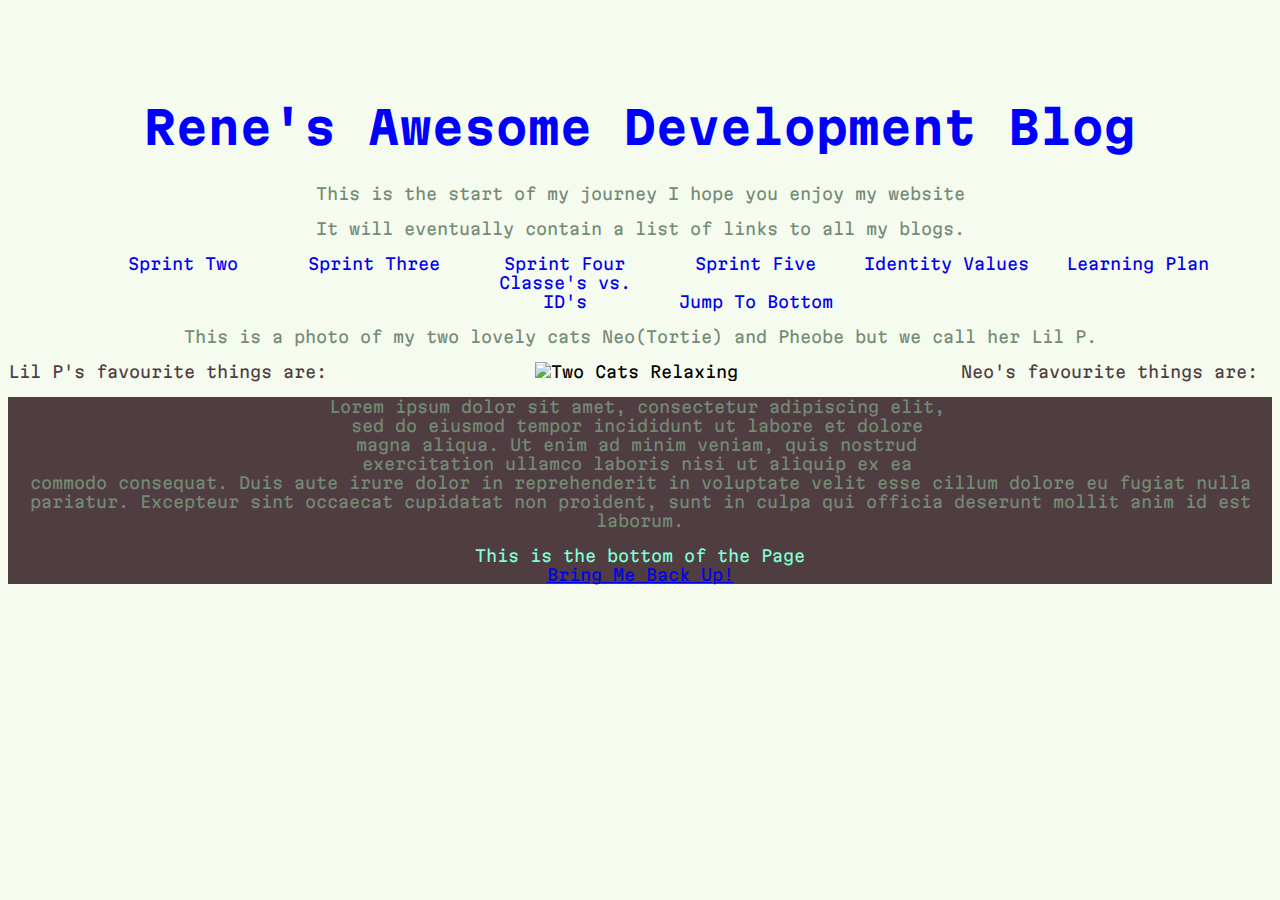
==== index.html @ f21030df "Updated links and CSS to match blog added index links to learning plan and identity values pages and" ====
<!DOCTYPE html>
<html>
  <head>
    <title>Sprint-2-Workshop</title>
    <meta charset="utf-8">
    <meta content="width=device-width, initial-scale=1" name="viewport" />
    <link href="https://fonts.googleapis.com/css2?family=Inter+Tight:wght@300&family=Martian+Mono:wght@300&display=swap" rel="stylesheet">
    <link href="styles/main.css" rel="stylesheet" type="text/css">
  <body>
    <div>
    <h1 id="heading">Rene's Awesome Development Blog</h1> 
    <main>
    <p> This is the start of my journey I hope you enjoy my website</p>
    <p> It will eventually contain a list of links to all my blogs. </p>
  </div>
  </main>
    
  <div class="container">
    <ul>
   <li><a href="sprint-pages/sprint-2.html"> Sprint Two </a></li>
   <li><a href="sprint-pages/sprint-3.html" > Sprint Three </a></li>
   <li><a href="sprint-pages/sprint-4.html"> Sprint Four </a></li>
   <li><a href="sprint-pages/sprint-5.html"> Sprint Five </a></li>
   <li><a href="blog/identity-values.html">Identity Values</a></li>
   <li><a href="blog/learning-plan.html">Learning Plan</a></li>
   <li><a href="blog/html-css.html">Classe's vs. ID's</a></li>
   <li><a href=#footer>Jump To Bottom</a></li>
  </ul>
  </div>
  

<div>
    <p>This is a photo of my two lovely cats Neo(Tortie) and Pheobe but we call her Lil P.</p>
    <span id="right" class="list">Neo's favourite things are: 
      <ul>
      <li>Food</li>
      <li>Sleeping</li>
      <li>Attention (not from Lil P)</li>
    </ul>
    </span>
    <span id="left" class="list">Lil P's favourite things are:
      <ol>
        <li>Hanging out with Neo</li>
        <li>Sleeping with Neo</li>
        <li>Annoying Neo</li>
      </ol>
      </span>
    </p>
  </div>
    <img src="images/20220423_150221.jpg" alt="Two Cats Relaxing">
    <div style="background-color: #503D42">
    <p>Lorem ipsum dolor sit amet, consectetur adipiscing elit, 
      sed do eiusmod tempor incididunt ut labore et dolore magna aliqua. Ut enim ad minim veniam, quis nostrud exercitation ullamco laboris nisi ut aliquip ex ea commodo consequat. Duis aute irure dolor in reprehenderit in voluptate velit esse cillum dolore eu fugiat nulla pariatur. Excepteur sint occaecat cupidatat non proident, sunt in culpa qui officia deserunt mollit anim id est laborum.</p>
    
    <footer id="footer" style="color:aquamarine">This is the bottom of the Page</footer> 
    <a href="#heading"> Bring Me Back Up!</a>
  </div>
  </body>  
</html>
---- styles/main.css ----
body {
  background-color: #f5fbef;
  text-align: center;
  font-family: 'Inter Tight', sans-serif;
font-family: 'Martian Mono', monospace;
}

h1 {
  font-size: 45px;
  margin-top: 100px;
  color: #92AD94;
  
}


 p {
  Color: #748B75;

}

.list {
color: #503D42;

}

#left{
  float: left;
}
#right{
  float: right;
}

img{
  width: 600px;
  top: 60px;
  left: 40px;
}

.bottom {
  position: absolute;
  bottom: 0;
 
}

.container{
  text-align: center;

}
.container li{
  display: inline-block
  

}
.container a{
  text-decoration: none;
  width: 180px;
  display: block;


}
@media (max-width: 320px) {
  body {
    background-color: blue;
  } 
  img {
    width: 200px;
  }
} 

@media (max-width: 768px) {
p { 
color: yellow;
}
}

@media (min-width: 1200px) {
  h1 {
    color: blue;
  
  }

}
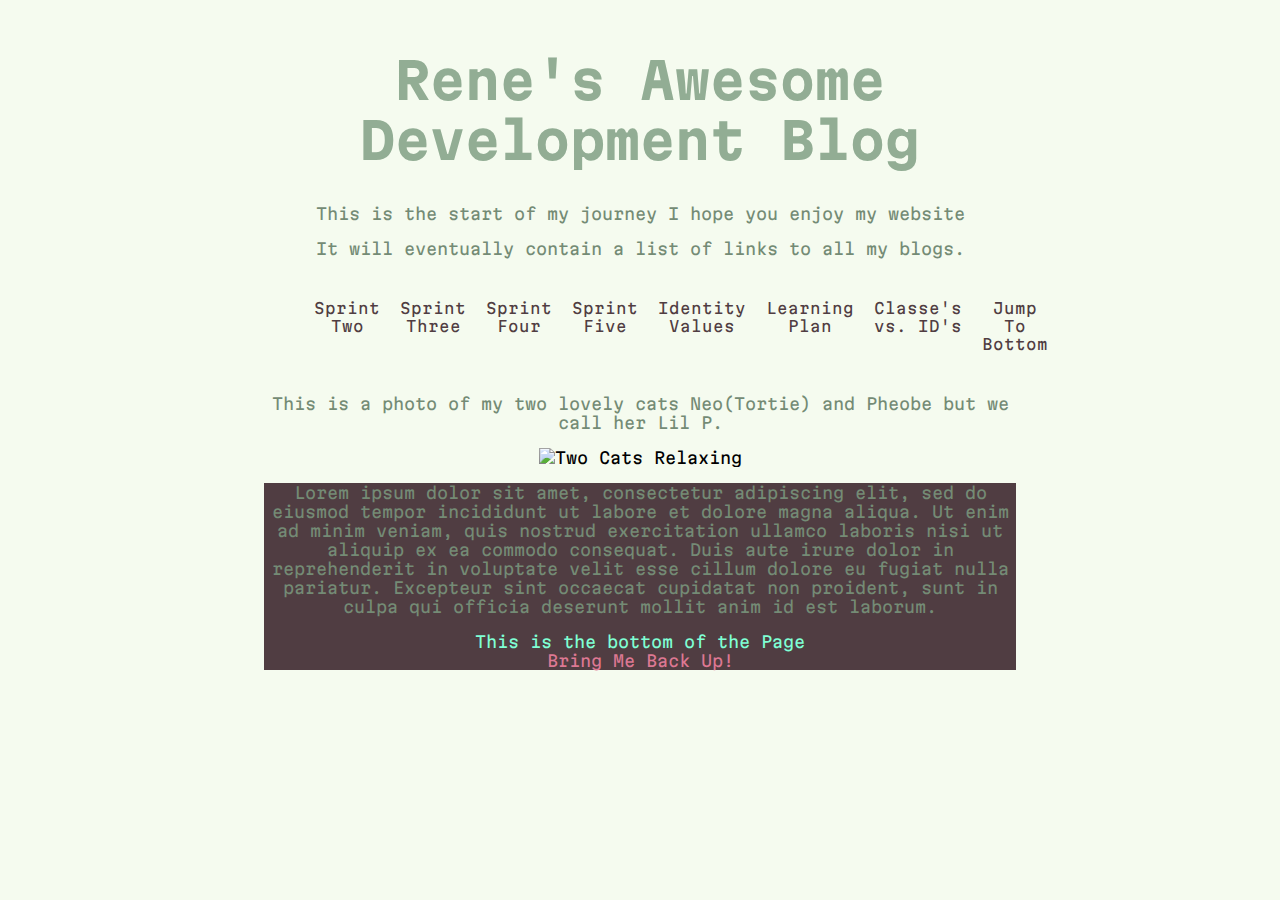
==== commit 5e55cc61: "Updated Home Page Made homepage more user friendly and removed a whole bunch of styles I wasnt using" ====
--- a/index.html
+++ b/index.html
@@ -29,31 +29,16 @@
   </div>
   
 
-<div>
+
     <p>This is a photo of my two lovely cats Neo(Tortie) and Pheobe but we call her Lil P.</p>
-    <span id="right" class="list">Neo's favourite things are: 
-      <ul>
-      <li>Food</li>
-      <li>Sleeping</li>
-      <li>Attention (not from Lil P)</li>
-    </ul>
-    </span>
-    <span id="left" class="list">Lil P's favourite things are:
-      <ol>
-        <li>Hanging out with Neo</li>
-        <li>Sleeping with Neo</li>
-        <li>Annoying Neo</li>
-      </ol>
-      </span>
-    </p>
-  </div>
+   
     <img src="images/20220423_150221.jpg" alt="Two Cats Relaxing">
     <div style="background-color: #503D42">
     <p>Lorem ipsum dolor sit amet, consectetur adipiscing elit, 
       sed do eiusmod tempor incididunt ut labore et dolore magna aliqua. Ut enim ad minim veniam, quis nostrud exercitation ullamco laboris nisi ut aliquip ex ea commodo consequat. Duis aute irure dolor in reprehenderit in voluptate velit esse cillum dolore eu fugiat nulla pariatur. Excepteur sint occaecat cupidatat non proident, sunt in culpa qui officia deserunt mollit anim id est laborum.</p>
     
     <footer id="footer" style="color:aquamarine">This is the bottom of the Page</footer> 
-    <a href="#heading"> Bring Me Back Up!</a>
-  </div>
-  </body>  
+    <a class="bottom-text" href="#heading"> Bring Me Back Up!</a>
+    </div>
+  </body> 
 </html>--- a/styles/main.css
+++ b/styles/main.css
@@ -3,12 +3,15 @@
   text-align: center;
   font-family: 'Inter Tight', sans-serif;
 font-family: 'Martian Mono', monospace;
+padding-left: 20%;
+padding-right: 20%;
 }
 
 h1 {
   font-size: 45px;
-  margin-top: 100px;
+  margin-top: 50px;
   color: #92AD94;
+  width: 100%
   
 }
 
@@ -23,60 +26,79 @@
 
 }
 
-#left{
-  float: left;
-}
-#right{
-  float: right;
+
+
+img{
+  width: 200px;
+
 }
 
-img{
-  width: 600px;
-  top: 60px;
-  left: 40px;
-}
-
-.bottom {
-  position: absolute;
-  bottom: 0;
- 
-}
 
 .container{
   text-align: center;
+ margin: 0%;
+ padding: 0px;
+ font-size: 15px;
+  
+}
 
+.container ul{
+  display: inline-flex;
+  list-style: none;
+  color: #503D42;
 }
-.container li{
-  display: inline-block
+
+  .container ul li{
+    width: 20%;
+    margin: 0px;
+    padding: 10px;
+ 
+  }
+
+  .container ul a{
+   text-decoration: none;
+   color: #503D42;
   
-
-}
-.container a{
-  text-decoration: none;
-  width: 180px;
-  display: block;
+  }
 
 
+  .container ul li:hover {
+  background: #9c8e92;
+  border-radius: 20px;
 }
+
+.bottom-text{
+text-decoration: none;
+color: #dd7893;
+}
+
+
+.bottom-text:hover{
+  
+  color: #fb0043;
+}
+
+
+ 
 @media (max-width: 320px) {
-  body {
-    background-color: blue;
+  h1 { 
+    font-size: 20px;
+    
   } 
-  img {
-    width: 200px;
-  }
+  
 } 
 
 @media (max-width: 768px) {
 p { 
-color: yellow;
+font-size: 15px;
 }
+
 }
 
 @media (min-width: 1200px) {
   h1 {
-    color: blue;
+   font-size: 50px ;
   
   }
 
-}+}
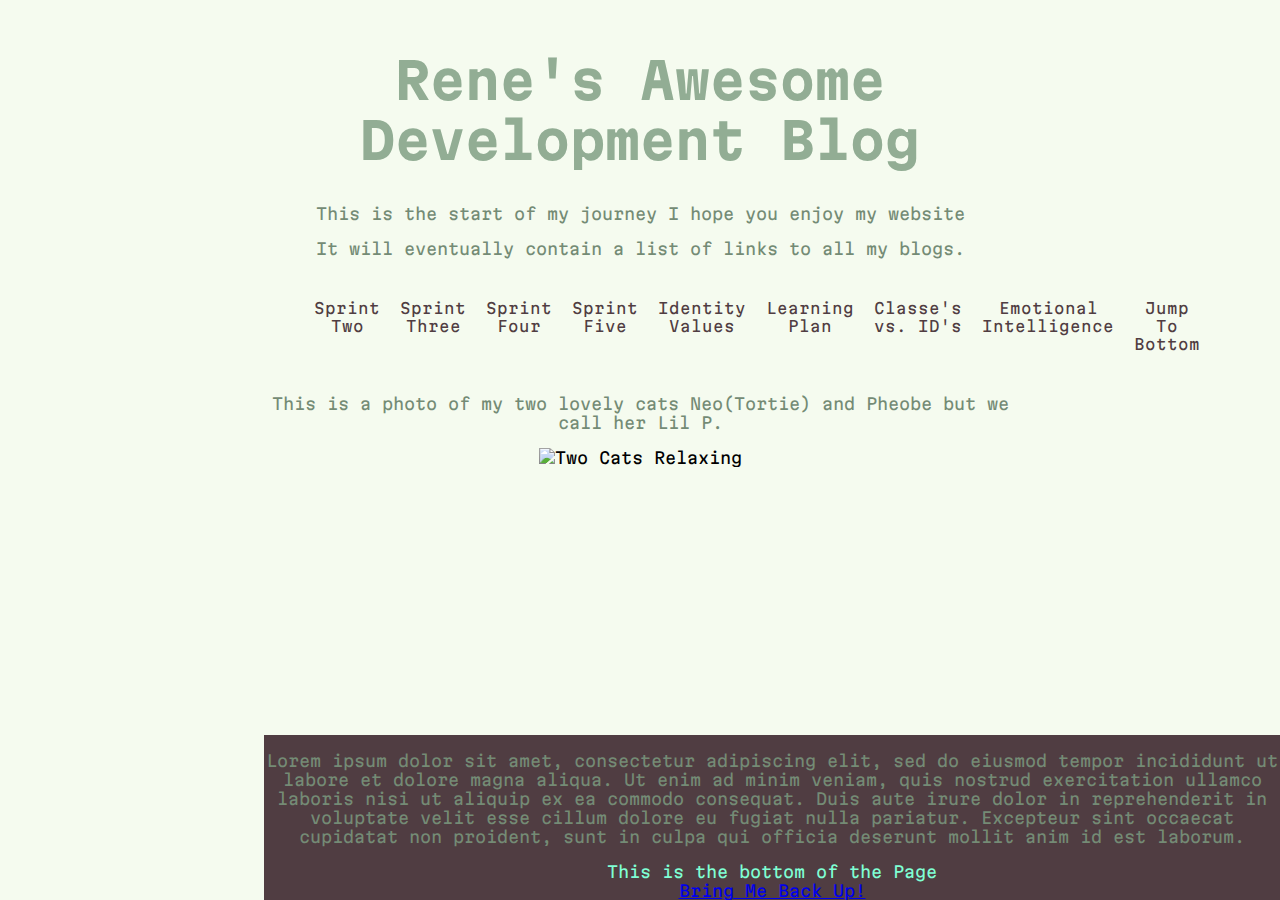
==== commit 6d267427: "Added Emotional Intelligence and clean up index Added emotional intelligence blog and cleaned up ind" ====
--- a/index.html
+++ b/index.html
@@ -24,6 +24,7 @@
    <li><a href="blog/identity-values.html">Identity Values</a></li>
    <li><a href="blog/learning-plan.html">Learning Plan</a></li>
    <li><a href="blog/html-css.html">Classe's vs. ID's</a></li>
+   <li><a href="blog/emotional-intelligence.html">Emotional Intelligence</a></li>
    <li><a href=#footer>Jump To Bottom</a></li>
   </ul>
   </div>
@@ -32,13 +33,14 @@
 
     <p>This is a photo of my two lovely cats Neo(Tortie) and Pheobe but we call her Lil P.</p>
    
-    <img src="images/20220423_150221.jpg" alt="Two Cats Relaxing">
-    <div style="background-color: #503D42">
+    <img  src="images/20220423_150221.jpg" alt="Two Cats Relaxing">
+    <div class="bottom-text" style="background-color: #503D42">
+
     <p>Lorem ipsum dolor sit amet, consectetur adipiscing elit, 
       sed do eiusmod tempor incididunt ut labore et dolore magna aliqua. Ut enim ad minim veniam, quis nostrud exercitation ullamco laboris nisi ut aliquip ex ea commodo consequat. Duis aute irure dolor in reprehenderit in voluptate velit esse cillum dolore eu fugiat nulla pariatur. Excepteur sint occaecat cupidatat non proident, sunt in culpa qui officia deserunt mollit anim id est laborum.</p>
     
     <footer id="footer" style="color:aquamarine">This is the bottom of the Page</footer> 
-    <a class="bottom-text" href="#heading"> Bring Me Back Up!</a>
+    <a href="#heading"> Bring Me Back Up!</a>
     </div>
   </body> 
 </html>--- a/styles/main.css
+++ b/styles/main.css
@@ -18,6 +18,7 @@
 
  p {
   Color: #748B75;
+
 
 }
 
@@ -68,8 +69,11 @@
 }
 
 .bottom-text{
-text-decoration: none;
+
 color: #dd7893;
+position:absolute;
+
+bottom: 0;
 }
 
 
@@ -78,6 +82,11 @@
   color: #fb0043;
 }
 
+.align-left {
+  text-align: left; 
+
+
+}
 
  
 @media (max-width: 320px) {
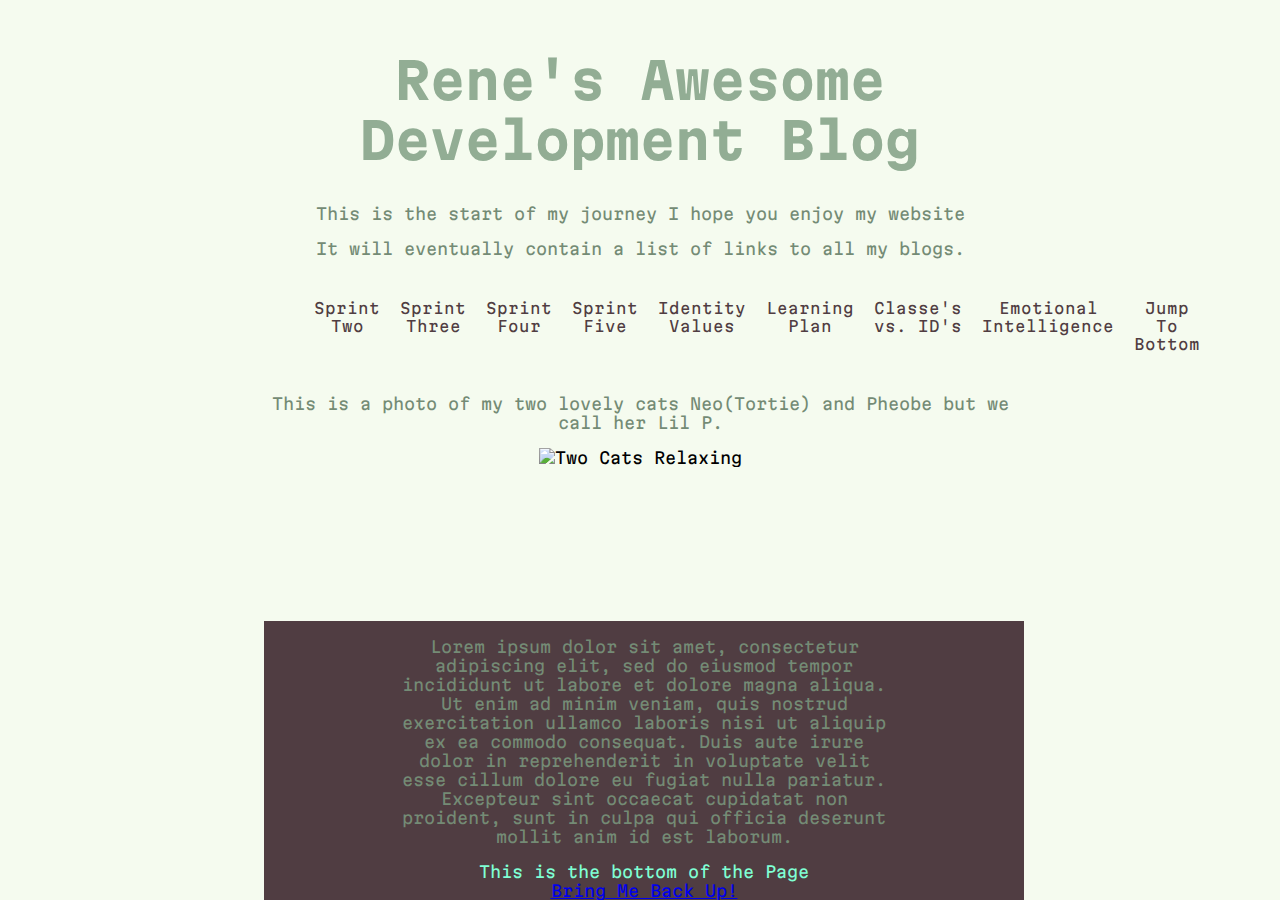
==== commit cc6bd854: "fix bottom page" ====
--- a/index.html
+++ b/index.html
@@ -34,7 +34,7 @@
     <p>This is a photo of my two lovely cats Neo(Tortie) and Pheobe but we call her Lil P.</p>
    
     <img  src="images/20220423_150221.jpg" alt="Two Cats Relaxing">
-    <div class="bottom-text" style="background-color: #503D42">
+    <div class="bottom-text">
 
     <p>Lorem ipsum dolor sit amet, consectetur adipiscing elit, 
       sed do eiusmod tempor incididunt ut labore et dolore magna aliqua. Ut enim ad minim veniam, quis nostrud exercitation ullamco laboris nisi ut aliquip ex ea commodo consequat. Duis aute irure dolor in reprehenderit in voluptate velit esse cillum dolore eu fugiat nulla pariatur. Excepteur sint occaecat cupidatat non proident, sunt in culpa qui officia deserunt mollit anim id est laborum.</p>
--- a/styles/main.css
+++ b/styles/main.css
@@ -70,17 +70,16 @@
 
 .bottom-text{
 
-color: #dd7893;
-position:absolute;
-
+position: absolute;
+padding-left: 10%;
+padding-right: 10%;
+margin-right: 20%;
+background-color: #503D42;
+text-align: center;
 bottom: 0;
 }
 
 
-.bottom-text:hover{
-  
-  color: #fb0043;
-}
 
 .align-left {
   text-align: left; 
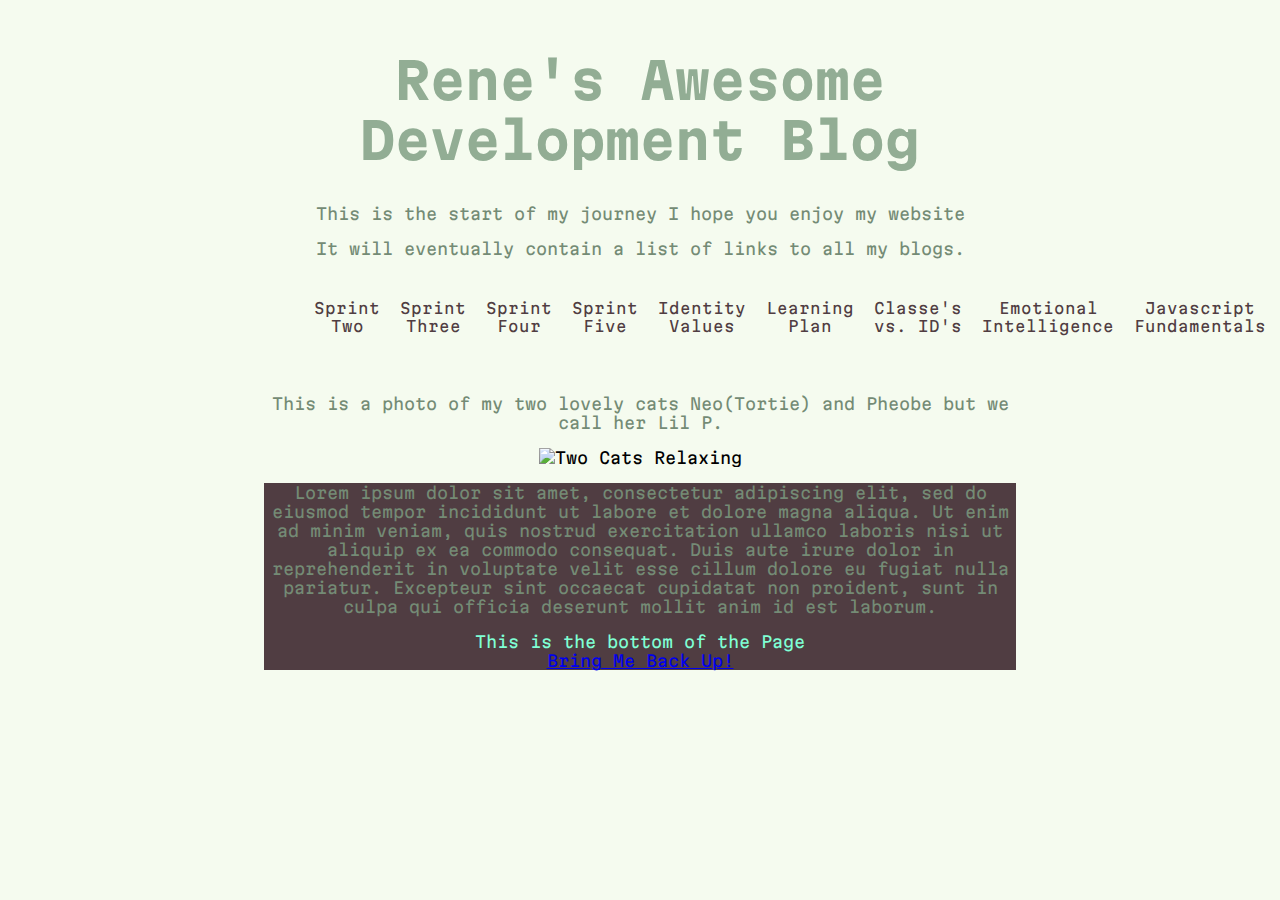
==== commit 1531e2f1: "Added JS fundamentals and CSS changes" ====
--- a/index.html
+++ b/index.html
@@ -25,6 +25,7 @@
    <li><a href="blog/learning-plan.html">Learning Plan</a></li>
    <li><a href="blog/html-css.html">Classe's vs. ID's</a></li>
    <li><a href="blog/emotional-intelligence.html">Emotional Intelligence</a></li>
+   <li><a href="blog/javascript-dom.html">Javascript Fundamentals</a></li> <br>
    <li><a href=#footer>Jump To Bottom</a></li>
   </ul>
   </div>
--- a/styles/main.css
+++ b/styles/main.css
@@ -36,9 +36,9 @@
 
 
 .container{
-  text-align: center;
- margin: 0%;
- padding: 0px;
+text-align: auto;
+ margin: auto;
+ padding: auto;
  font-size: 15px;
   
 }
@@ -70,10 +70,9 @@
 
 .bottom-text{
 
-position: absolute;
-padding-left: 10%;
-padding-right: 10%;
-margin-right: 20%;
+
+padding: auto;
+margin: auto;
 background-color: #503D42;
 text-align: center;
 bottom: 0;
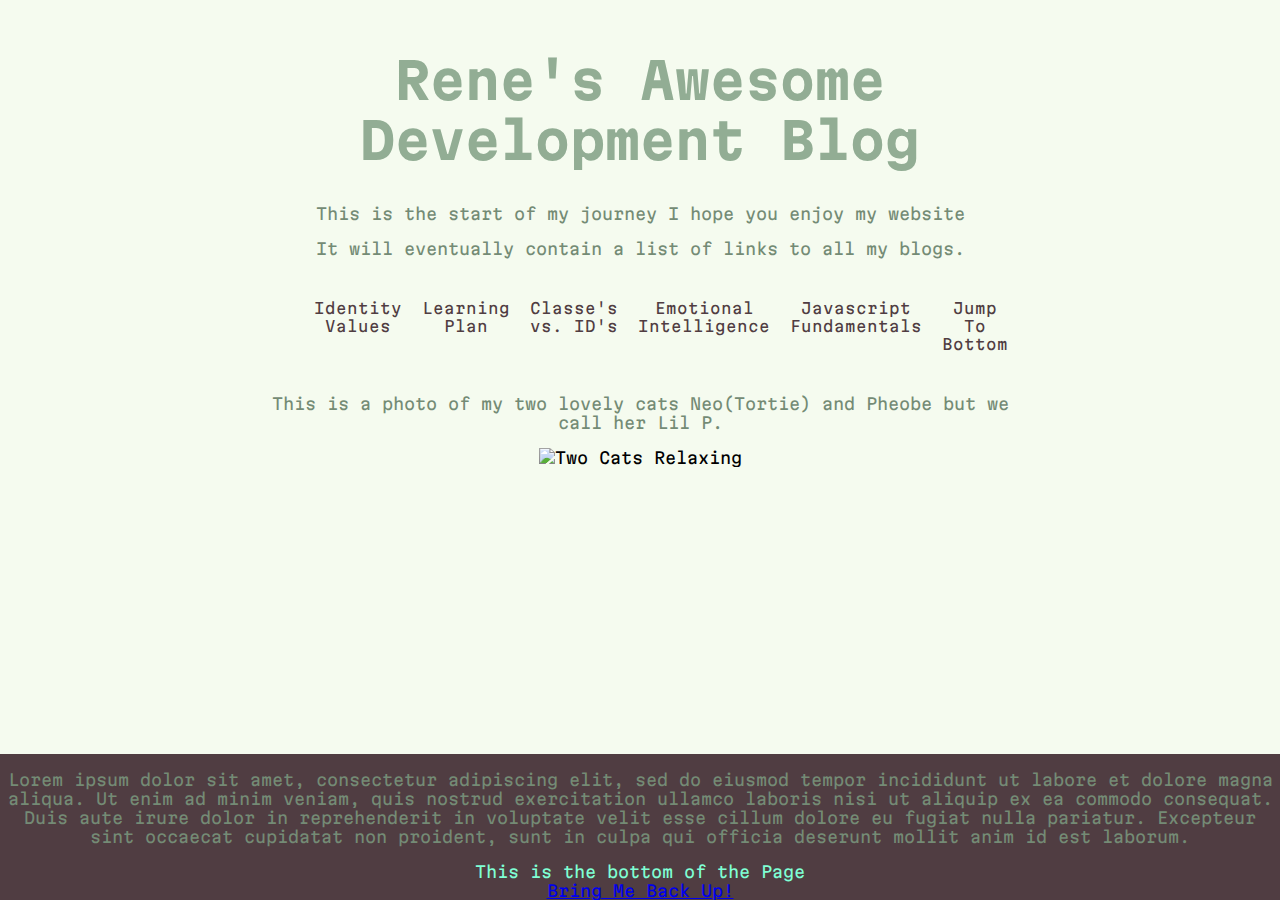
==== commit 28d6ed51: "Update JS blog post" ====
--- a/index.html
+++ b/index.html
@@ -17,10 +17,6 @@
     
   <div class="container">
     <ul>
-   <li><a href="sprint-pages/sprint-2.html"> Sprint Two </a></li>
-   <li><a href="sprint-pages/sprint-3.html" > Sprint Three </a></li>
-   <li><a href="sprint-pages/sprint-4.html"> Sprint Four </a></li>
-   <li><a href="sprint-pages/sprint-5.html"> Sprint Five </a></li>
    <li><a href="blog/identity-values.html">Identity Values</a></li>
    <li><a href="blog/learning-plan.html">Learning Plan</a></li>
    <li><a href="blog/html-css.html">Classe's vs. ID's</a></li>
--- a/styles/main.css
+++ b/styles/main.css
@@ -69,13 +69,14 @@
 }
 
 .bottom-text{
-
-
 padding: auto;
 margin: auto;
 background-color: #503D42;
 text-align: center;
+position:absolute;
+
 bottom: 0;
+left: 0;
 }
 
 
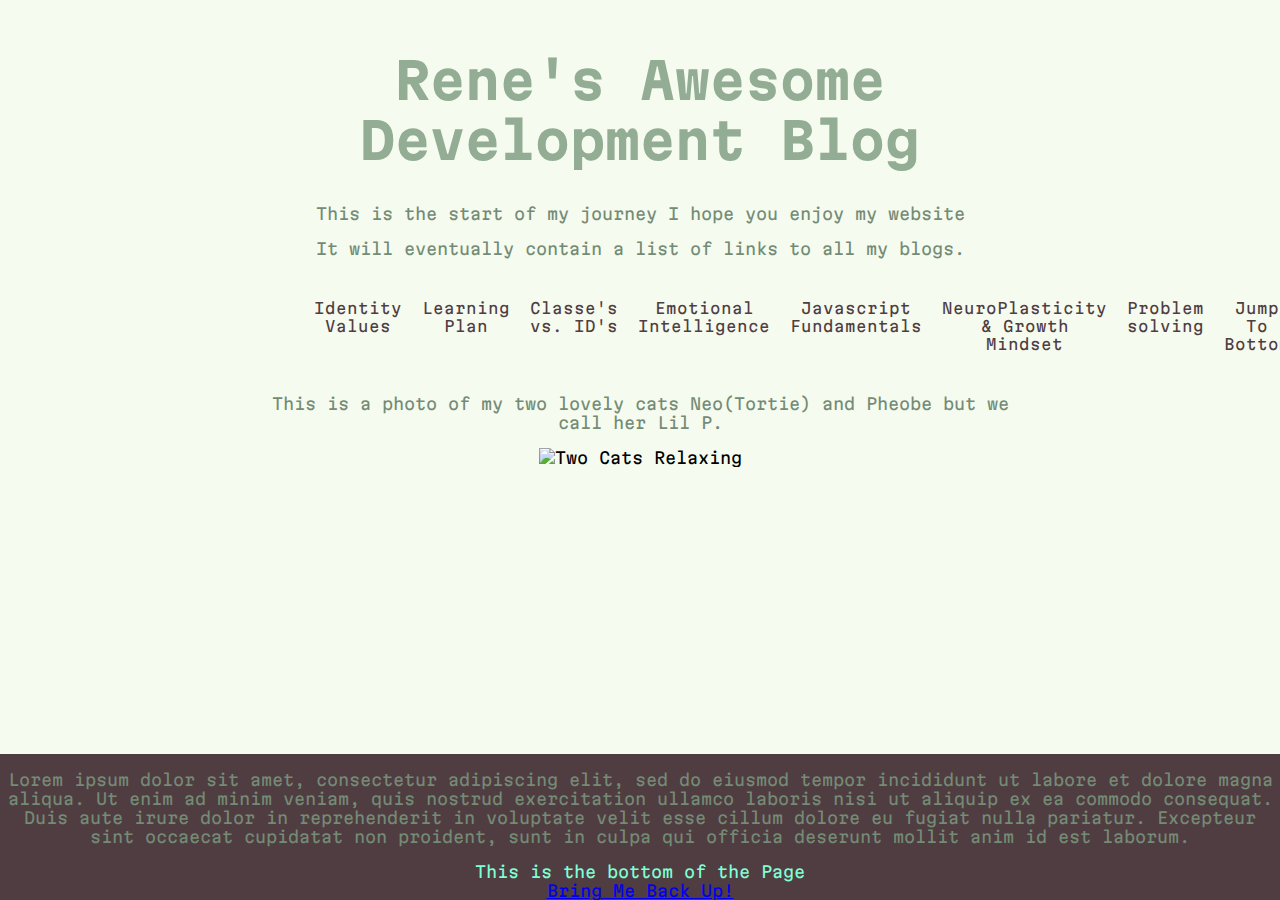
==== commit 2e6a1b30: "Problem Solving Blog" ====
--- a/index.html
+++ b/index.html
@@ -21,7 +21,9 @@
    <li><a href="blog/learning-plan.html">Learning Plan</a></li>
    <li><a href="blog/html-css.html">Classe's vs. ID's</a></li>
    <li><a href="blog/emotional-intelligence.html">Emotional Intelligence</a></li>
-   <li><a href="blog/javascript-dom.html">Javascript Fundamentals</a></li> <br>
+   <li><a href="blog/javascript-dom.html">Javascript Fundamentals</a></li>
+   <li><a href="blog/neuroplasticity.html">NeuroPlasticity & Growth Mindset</a></li> <br>
+   <li><a href="blog/problem-solving.html">Problem solving</a></li> <br>
    <li><a href=#footer>Jump To Bottom</a></li>
   </ul>
   </div>
--- a/styles/main.css
+++ b/styles/main.css
@@ -87,6 +87,10 @@
 
 }
 
+.margin ul li{
+  margin: 10px;
+}
+
  
 @media (max-width: 320px) {
   h1 { 
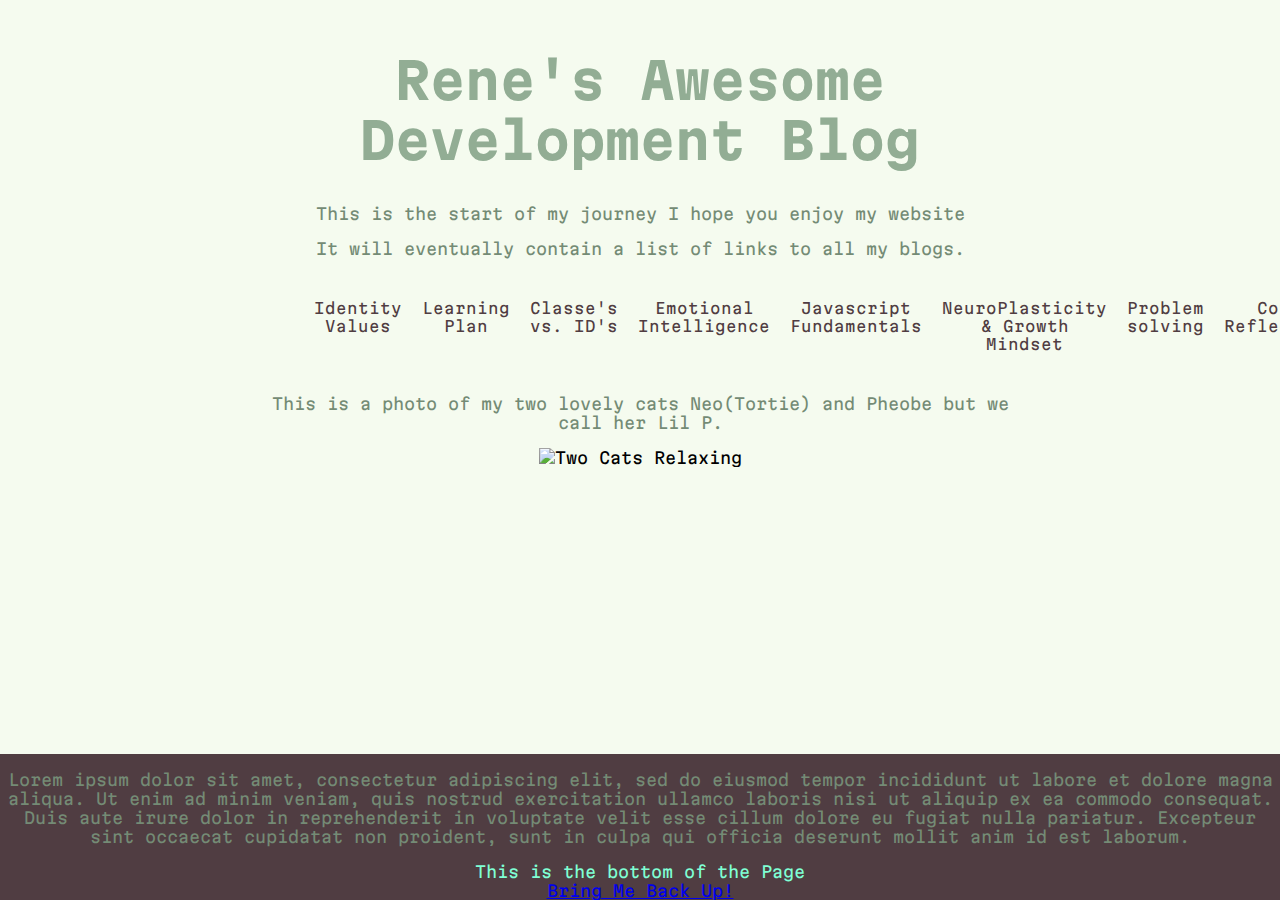
==== commit 3797ce3c: "core reflection" ====
--- a/index.html
+++ b/index.html
@@ -24,6 +24,7 @@
    <li><a href="blog/javascript-dom.html">Javascript Fundamentals</a></li>
    <li><a href="blog/neuroplasticity.html">NeuroPlasticity & Growth Mindset</a></li> <br>
    <li><a href="blog/problem-solving.html">Problem solving</a></li> <br>
+   <li><a href="blog/foundations-reflection.html">Core Reflection</a></li> <br>
    <li><a href=#footer>Jump To Bottom</a></li>
   </ul>
   </div>
